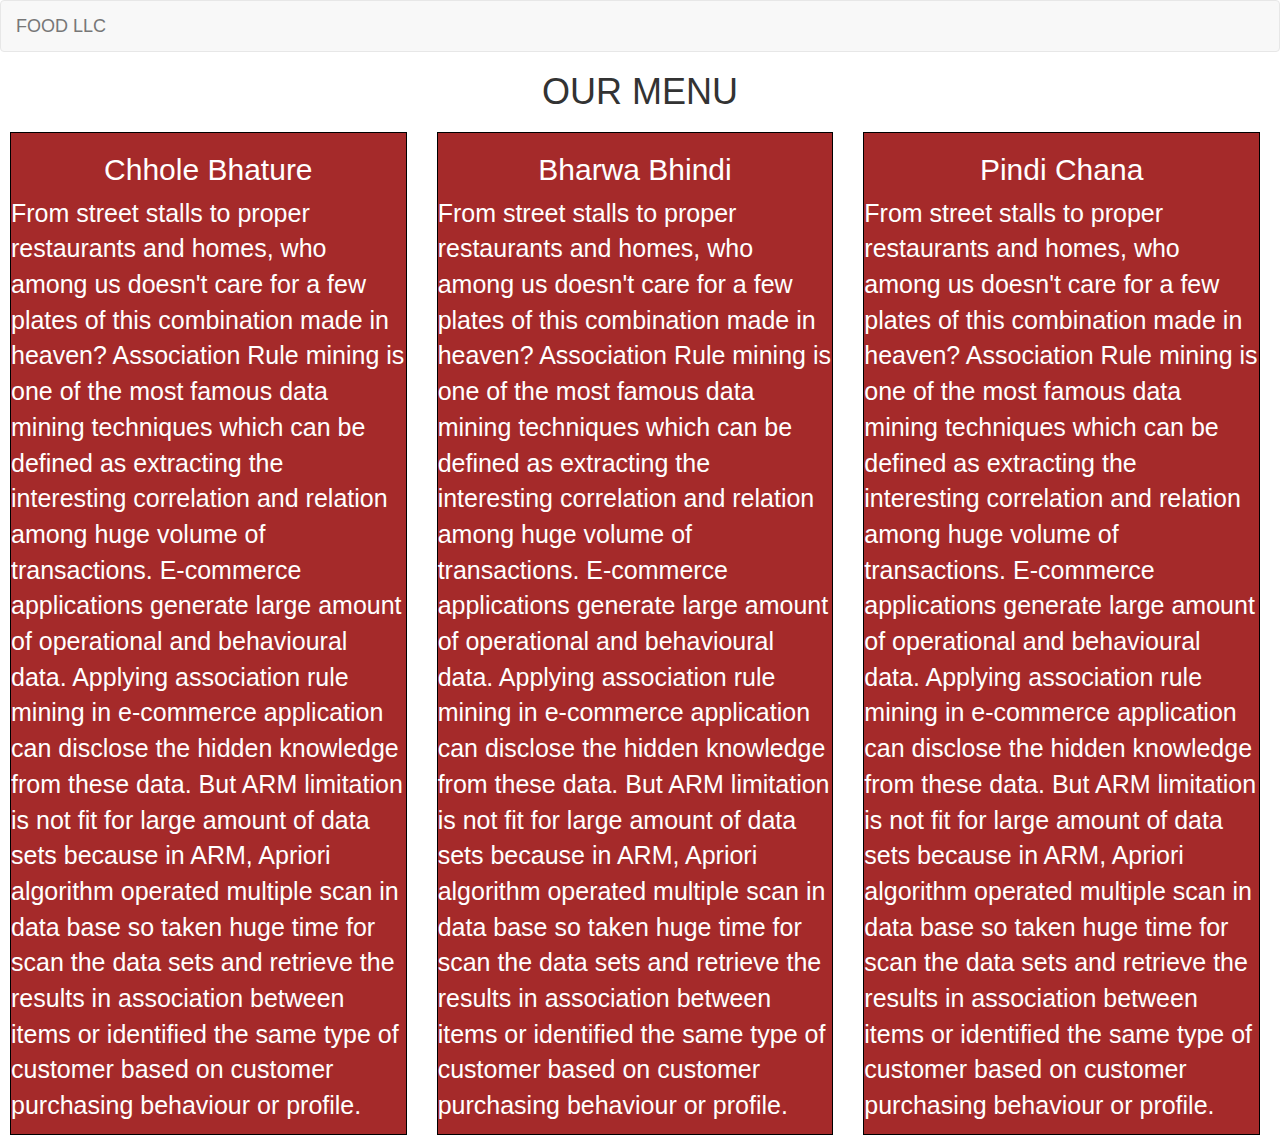
==== module3-sol/index.html @ fdb5313d "Add files via upload" ====
<!DOCTYPE html>
<html lang="en">
<head>
    <meta charset="UTF-8">
    <meta name="viewport" content="width=device-width, initial-scale=1.0">
    <link rel="stylesheet" href="css/main.css">
    <script src="js/new.js"></script>
    <link rel="stylesheet" href="https://maxcdn.bootstrapcdn.com/bootstrap/3.4.1/css/bootstrap.min.css">
    <script src="https://ajax.googleapis.com/ajax/libs/jquery/3.5.1/jquery.min.js"></script>
    <script src="https://maxcdn.bootstrapcdn.com/bootstrap/3.4.1/js/bootstrap.min.js"></script>

    <title>Module 3 Asignment</title>
</head>
<body>
    <!-- <header> -->

        <!-- <div class="left_elemnt"> FOOD LLC</div>
          
        <div class="right_elemnt"><button>hello</button></div> -->
        <nav class="navbar navbar-default">
            <div class="container-fluid">
              <div class="navbar-header">
                <a class="navbar-brand" href="#">FOOD LLC</a>
                <!-- <a href="javascript:void(0);" class="icon" onclick="myFunction()">&#9776;</a> -->
                <button class="icon" onclick="myFunction()"> &#9776;</button>
              </div>
              
              <ul class="navbar-nav " id="myTopnav">
                <li><a href="#">Chhole Bhature</a></li>
                <li><a href="#">Bharwa Bhindi</a></li>
                <li><a href="#">Pindi Chana</a></li>
              </ul>
            </div>
          </nav>

    <!-- </header> -->

    <h1>OUR MENU</h1>
    
      
    <div class="row">
        <div class="col-md-4 col-sm-6 col-xs-12">
            <div class="contain">
                <h2>Chhole Bhature</h2>
                <p>
                    From street stalls to proper restaurants and homes, 
                    who among us doesn't care for a few plates of this 
                    combination made in heaven?
                    Association Rule mining is one of the most famous data 
                    mining techniques which can be defined as extracting the 
                    interesting correlation and relation among huge volume of 
                    transactions. E-commerce applications generate large amount 
                    of operational and behavioural data. Applying association rule 
                    mining in e-commerce application can disclose the hidden knowledge 
                    from these data. But ARM limitation is not fit for large amount 
                    of data sets because in ARM, Apriori algorithm  operated multiple 
                    scan in data base so taken huge time for scan the data sets and retrieve  
                    the results in association between items or identified the same type of 
                    customer based on customer purchasing behaviour or profile.
                </p>
            </div>

        </div>
        <div class="col-md-4 col-sm-6 col-xs-12">
            <div class="contain">
                <h2>Bharwa Bhindi</h2>
                <p>
                    From street stalls to proper restaurants and homes, 
                    who among us doesn't care for a few plates of this 
                    combination made in heaven?
                    Association Rule mining is one of the most famous data 
                    mining techniques which can be defined as extracting the 
                    interesting correlation and relation among huge volume of 
                    transactions. E-commerce applications generate large amount 
                    of operational and behavioural data. Applying association rule 
                    mining in e-commerce application can disclose the hidden knowledge 
                    from these data. But ARM limitation is not fit for large amount 
                    of data sets because in ARM, Apriori algorithm  operated multiple 
                    scan in data base so taken huge time for scan the data sets and retrieve  
                    the results in association between items or identified the same type of 
                    customer based on customer purchasing behaviour or profile.
                </p>
            </div>
        </div>
        <div class="col-md-4 col-sm-12 col-xs-12">
            <div class="contain" >
                <h2>Pindi Chana</h2>
                <p>
                    From street stalls to proper restaurants and homes, 
                    who among us doesn't care for a few plates of this 
                    combination made in heaven?
                    Association Rule mining is one of the most famous data 
                    mining techniques which can be defined as extracting the 
                    interesting correlation and relation among huge volume of 
                    transactions. E-commerce applications generate large amount 
                    of operational and behavioural data. Applying association rule 
                    mining in e-commerce application can disclose the hidden knowledge 
                    from these data. But ARM limitation is not fit for large amount 
                    of data sets because in ARM, Apriori algorithm  operated multiple 
                    scan in data base so taken huge time for scan the data sets and retrieve  
                    the results in association between items or identified the same type of 
                    customer based on customer purchasing behaviour or profile.
                </p>
            </div>
        </div>
    </div>
</html>
---- module3-sol/css/main.css ----
*{
	box-sizing:border-box;
	font-size:25px;
} 

.icon{
	float: right;
	display: block;
	display: none;
}

.navbar-nav{
	display: none;
}
li{
	list-style: none;
}

.navbar-default .navbar-nav > li > a{
	text-decoration: none;

}


@media screen and (max-width: 768px){
	.navbar-nav{
		/* display: block; */
	}
	.icon{
		display: block;
	}
}


@media screen and (max-width: 786px) {
	.responsive {
		position: relative;
		display: block;
		display: block;
	  	width: 100%;
	  	text-align: left;
	}
	.responsive .icon {
	  position: absolute;
	  right: 0;
	  top: 0;
	}
	.responsive a {
	  float: none;
	  display: block;
	  text-align: center;
	  text-decoration: none;
	}
	
  }




.row{
    width:100%;
}


h1{
    text-align: center;
}

h2{
    text-align: center;
}


.contain{
	border: 1px solid black;
	background-color:#A52A2A;
	width:100%;
	margin-right:auto;
	margin-left:auto;
	font-family:Helvetica;
    color:white;
    margin: 10px;
}
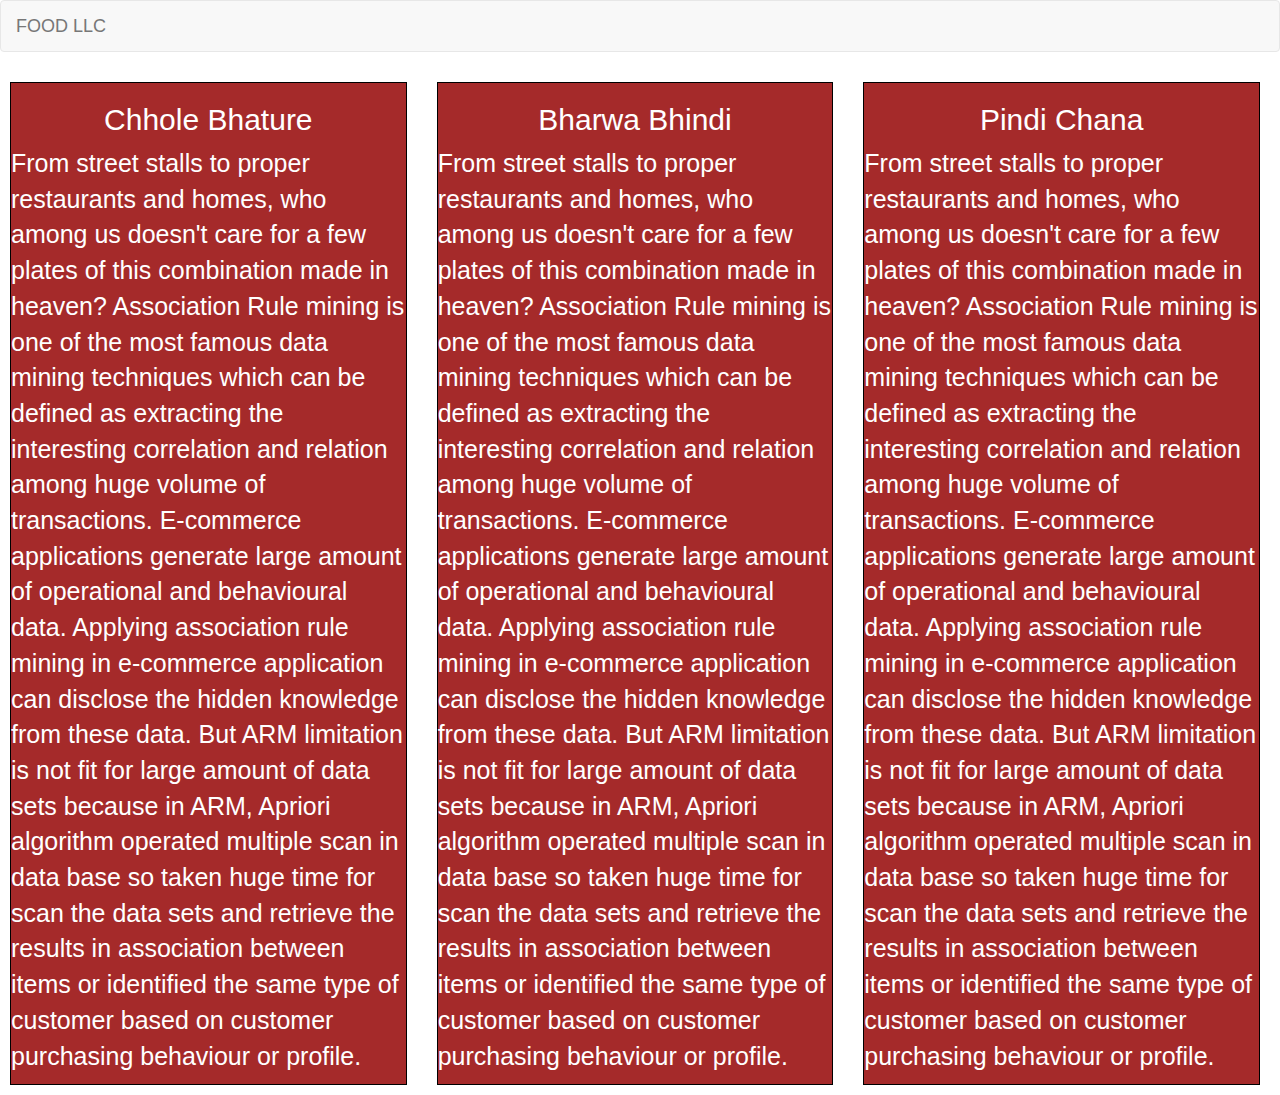
==== commit 11971d43: "Update index.html" ====
--- a/module3-sol/index.html
+++ b/module3-sol/index.html
@@ -35,7 +35,7 @@
 
     <!-- </header> -->
 
-    <h1>OUR MENU</h1>
+    <div class="main-title"OUR MENU</div>
     
       
     <div class="row">
@@ -104,4 +104,4 @@
             </div>
         </div>
     </div>
-</html>+</html>
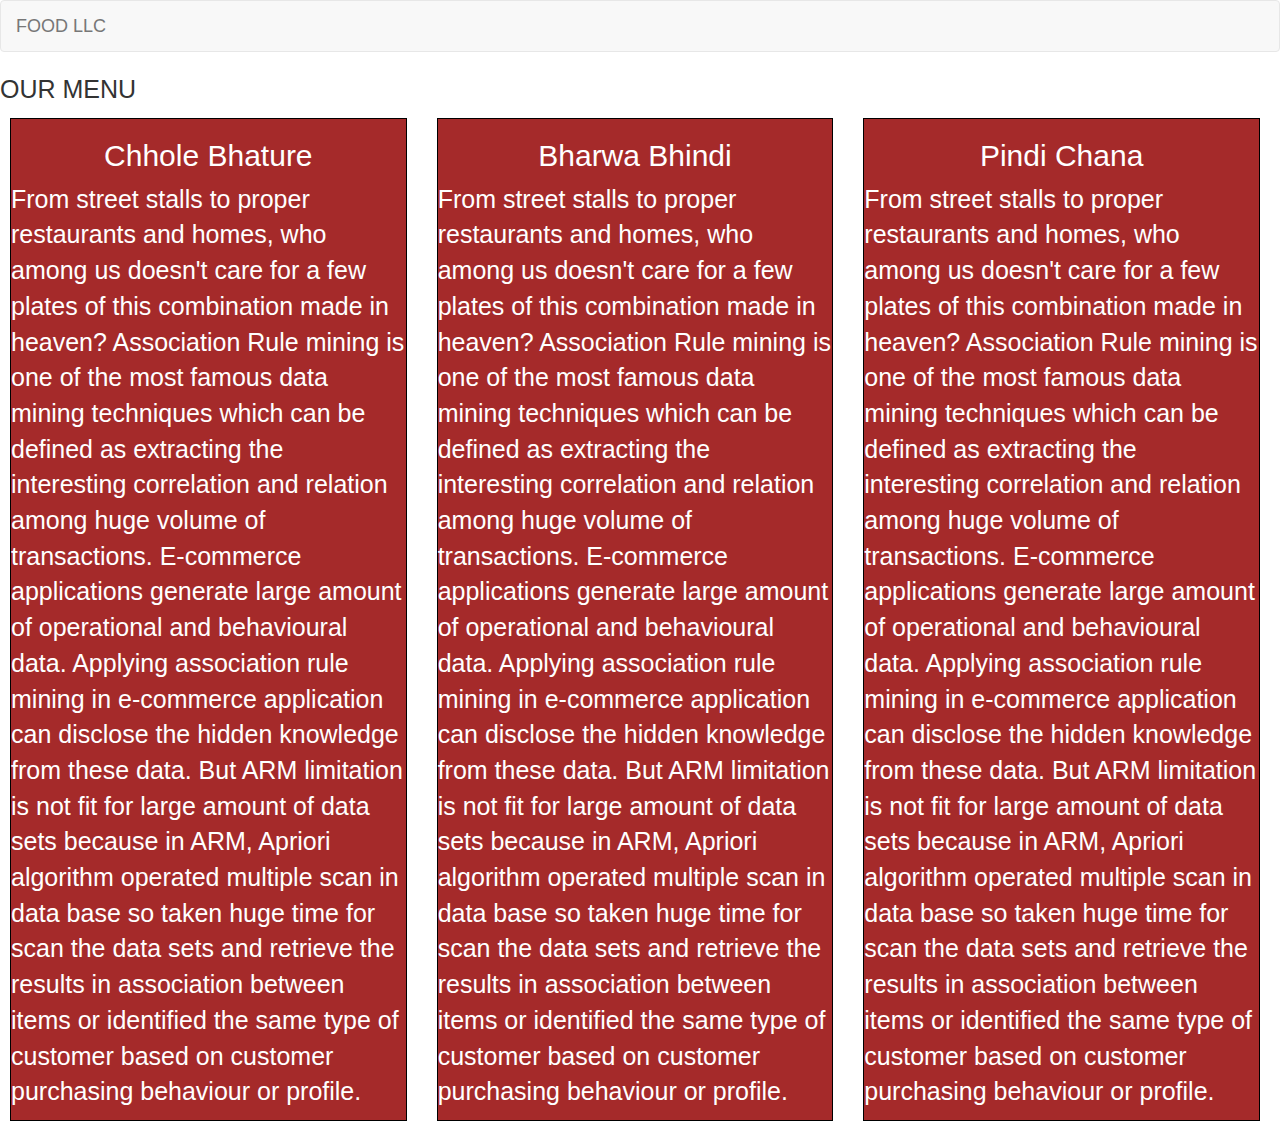
==== commit 02ddc307: "Update index.html" ====
--- a/module3-sol/index.html
+++ b/module3-sol/index.html
@@ -35,7 +35,7 @@
 
     <!-- </header> -->
 
-    <div class="main-title"OUR MENU</div>
+    <div class="main-title">OUR MENU</div>
     
       
     <div class="row">
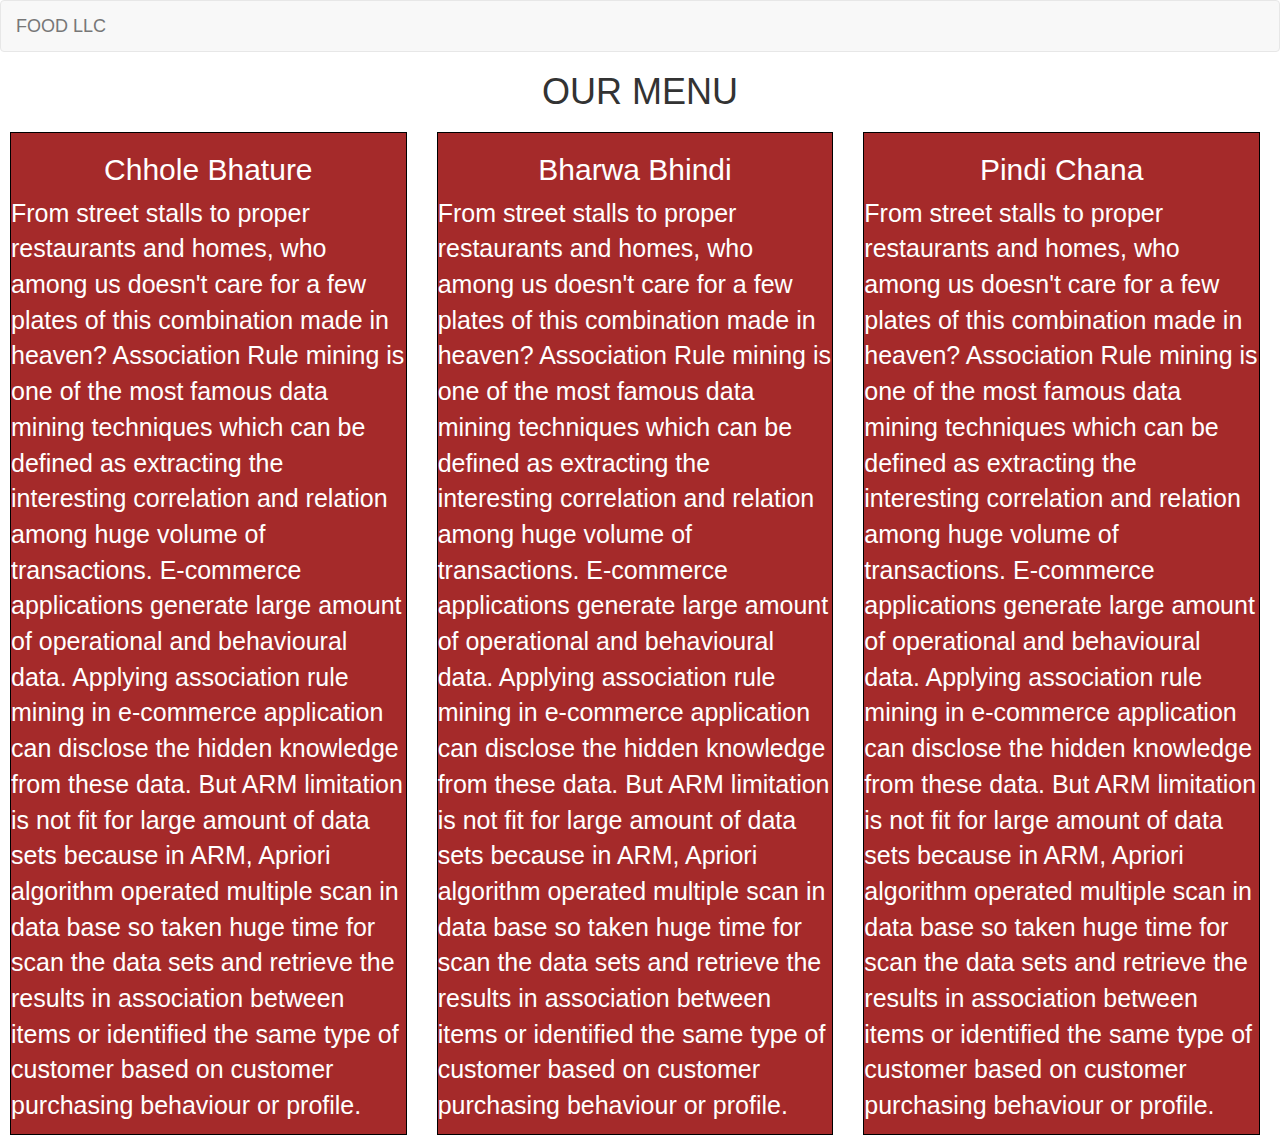
==== commit b363ae8c: "Update index.html" ====
--- a/module3-sol/index.html
+++ b/module3-sol/index.html
@@ -35,7 +35,7 @@
 
     <!-- </header> -->
 
-    <div class="main-title">OUR MENU</div>
+   <h1>OUR MENU</h1>
     
       
     <div class="row">
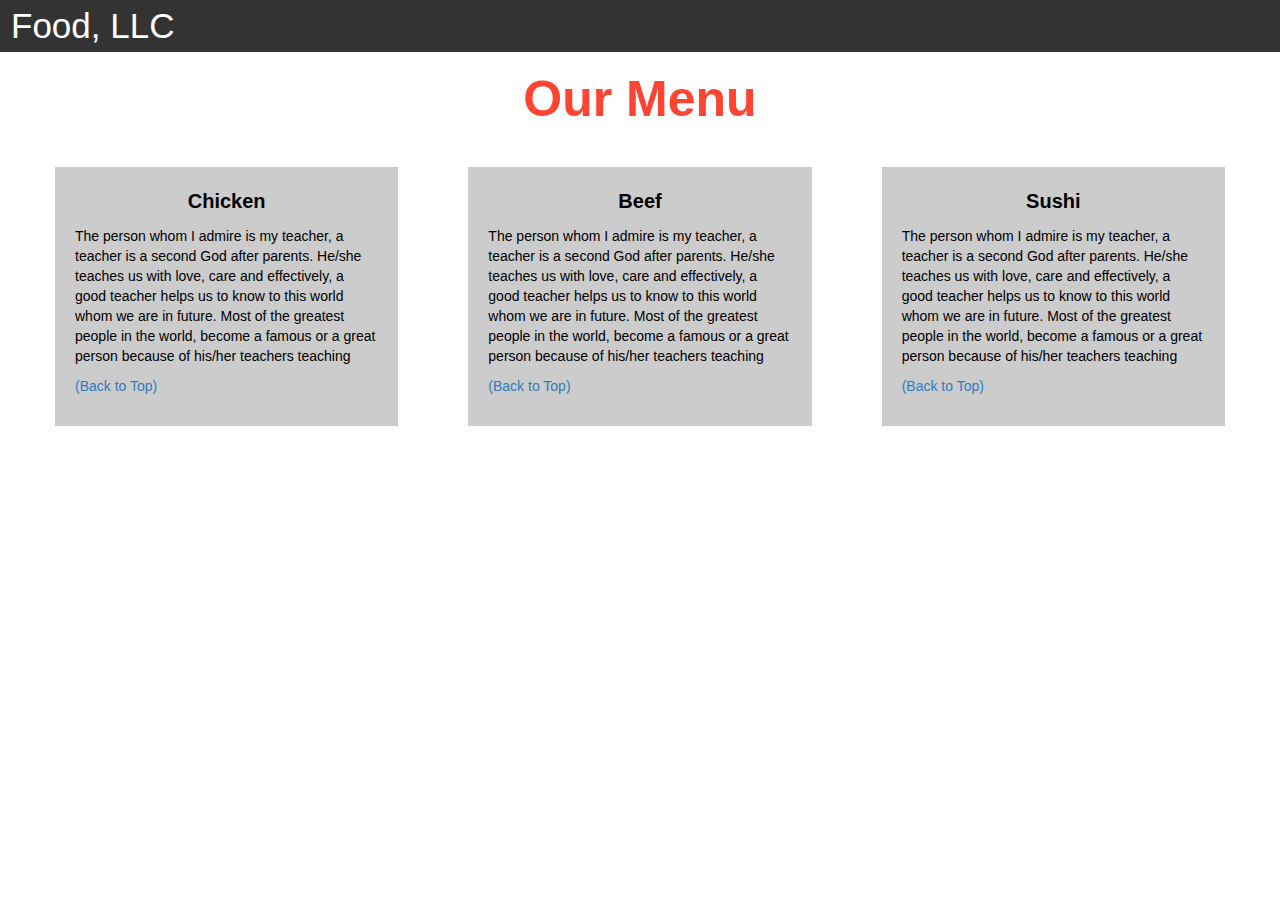
==== commit a24bef1c: "Update index.html" ====
--- a/module3-sol/index.html
+++ b/module3-sol/index.html
@@ -1,107 +1,66 @@
-<!DOCTYPE html>
-<html lang="en">
-<head>
-    <meta charset="UTF-8">
-    <meta name="viewport" content="width=device-width, initial-scale=1.0">
-    <link rel="stylesheet" href="css/main.css">
-    <script src="js/new.js"></script>
-    <link rel="stylesheet" href="https://maxcdn.bootstrapcdn.com/bootstrap/3.4.1/css/bootstrap.min.css">
-    <script src="https://ajax.googleapis.com/ajax/libs/jquery/3.5.1/jquery.min.js"></script>
-    <script src="https://maxcdn.bootstrapcdn.com/bootstrap/3.4.1/js/bootstrap.min.js"></script>
+<html>
+	<head> 
+		<title>Module-3 Assignment</title> 
+		<meta name="viewport" content="width=device-width, initial-scale=1"> 
+		<link rel="stylesheet" href="https://maxcdn.bootstrapcdn.com/bootstrap/3.3.7/css/bootstrap.min.css">
+		<script src="https://ajax.googleapis.com/ajax/libs/jquery/3.3.1/jquery.min.js"></script> 
+		<script src="https://maxcdn.bootstrapcdn.com/bootstrap/3.3.7/js/bootstrap.min.js"></script> 
+	    <link rel="stylesheet" type="text/css" href="css/main.css"> 
+    </head> 
+<body> 
+	<nav class="navbar" id="top"> 
+		<div class="container-fluid"> 
+			<div class="navbar-header"> 
+				<button type="button" class="navbar-toggle" data-toggle="collapse" data-target="#myNavbar"> 
+					<span class="icon-bar"></span> 
+					<span class="icon-bar"></span> 
+					<span class="icon-bar"></span> 
+				</button> 
+     			<a class="navbar-brand" href="#">Food, LLC</a>
+			</div> 
 
-    <title>Module 3 Asignment</title>
-</head>
-<body>
-    <!-- <header> -->
+			<div class="collapse" id="myNavbar"> 
+				<ul class="nav navbar-nav visible-xs"> 
+					<li><a class="menu-item" href="#">Chicken</a></li>
+					<li><a class="menu-item" href="#">Beef</a></li> 
+					<li><a class="menu-item" href="#">Sushi</a></li> 
+				</ul> 
+			</div>
+		</div>
+	</nav> 
 
-        <!-- <div class="left_elemnt"> FOOD LLC</div>
-          
-        <div class="right_elemnt"><button>hello</button></div> -->
-        <nav class="navbar navbar-default">
-            <div class="container-fluid">
-              <div class="navbar-header">
-                <a class="navbar-brand" href="#">FOOD LLC</a>
-                <!-- <a href="javascript:void(0);" class="icon" onclick="myFunction()">&#9776;</a> -->
-                <button class="icon" onclick="myFunction()"> &#9776;</button>
-              </div>
-              
-              <ul class="navbar-nav " id="myTopnav">
-                <li><a href="#">Chhole Bhature</a></li>
-                <li><a href="#">Bharwa Bhindi</a></li>
-                <li><a href="#">Pindi Chana</a></li>
-              </ul>
-            </div>
-          </nav>
-
-    <!-- </header> -->
-
-   <h1>OUR MENU</h1>
+	<h1 class="main-title">Our Menu</h1> 
     
       
-    <div class="row">
-        <div class="col-md-4 col-sm-6 col-xs-12">
-            <div class="contain">
-                <h2>Chhole Bhature</h2>
-                <p>
-                    From street stalls to proper restaurants and homes, 
-                    who among us doesn't care for a few plates of this 
-                    combination made in heaven?
-                    Association Rule mining is one of the most famous data 
-                    mining techniques which can be defined as extracting the 
-                    interesting correlation and relation among huge volume of 
-                    transactions. E-commerce applications generate large amount 
-                    of operational and behavioural data. Applying association rule 
-                    mining in e-commerce application can disclose the hidden knowledge 
-                    from these data. But ARM limitation is not fit for large amount 
-                    of data sets because in ARM, Apriori algorithm  operated multiple 
-                    scan in data base so taken huge time for scan the data sets and retrieve  
-                    the results in association between items or identified the same type of 
-                    customer based on customer purchasing behaviour or profile.
-                </p>
-            </div>
+    <div class="row"> 
+		<div class="col-lg-4 col-md-6 col-sm-12"> 
+			<div class="content-box"> 
+				<p class="item-name">Chicken</p> 
+                <p>The person whom I admire is my teacher, a teacher is a second God after parents. He/she teaches us with love, care and effectively, a good teacher helps us to know to this world whom we are in future. Most of the greatest people in the world, become a famous or a great person because of his/her teachers teaching</p>
+				<a href="#top">(Back to Top)</a>
+			    </p> 
+			</div>
+		</div> 
 
+        <div class="col-lg-4 col-md-6 col-sm-12"> 
+        	<div class="content-box"> 
+        		<p class="item-name">Beef</p> 
+                <p>The person whom I admire is my teacher, a teacher is a second God after parents. He/she teaches us with love, care and effectively, a good teacher helps us to know to this world whom we are in future. Most of the greatest people in the world, become a famous or a great person because of his/her teachers teaching</p>
+
+        		<a href="#top">(Back to Top)</a>
+        		</p> 
+        	</div> 
         </div>
-        <div class="col-md-4 col-sm-6 col-xs-12">
-            <div class="contain">
-                <h2>Bharwa Bhindi</h2>
-                <p>
-                    From street stalls to proper restaurants and homes, 
-                    who among us doesn't care for a few plates of this 
-                    combination made in heaven?
-                    Association Rule mining is one of the most famous data 
-                    mining techniques which can be defined as extracting the 
-                    interesting correlation and relation among huge volume of 
-                    transactions. E-commerce applications generate large amount 
-                    of operational and behavioural data. Applying association rule 
-                    mining in e-commerce application can disclose the hidden knowledge 
-                    from these data. But ARM limitation is not fit for large amount 
-                    of data sets because in ARM, Apriori algorithm  operated multiple 
-                    scan in data base so taken huge time for scan the data sets and retrieve  
-                    the results in association between items or identified the same type of 
-                    customer based on customer purchasing behaviour or profile.
-                </p>
-            </div>
-        </div>
-        <div class="col-md-4 col-sm-12 col-xs-12">
-            <div class="contain" >
-                <h2>Pindi Chana</h2>
-                <p>
-                    From street stalls to proper restaurants and homes, 
-                    who among us doesn't care for a few plates of this 
-                    combination made in heaven?
-                    Association Rule mining is one of the most famous data 
-                    mining techniques which can be defined as extracting the 
-                    interesting correlation and relation among huge volume of 
-                    transactions. E-commerce applications generate large amount 
-                    of operational and behavioural data. Applying association rule 
-                    mining in e-commerce application can disclose the hidden knowledge 
-                    from these data. But ARM limitation is not fit for large amount 
-                    of data sets because in ARM, Apriori algorithm  operated multiple 
-                    scan in data base so taken huge time for scan the data sets and retrieve  
-                    the results in association between items or identified the same type of 
-                    customer based on customer purchasing behaviour or profile.
-                </p>
-            </div>
-        </div>
-    </div>
+
+        <div class="col-lg-4 col-md-12 col-sm-12"> 
+        	<div class="content-box"> 
+        		<p class="item-name">Sushi</p> 
+                 <p>The person whom I admire is my teacher, a teacher is a second God after parents. He/she teaches us with love, care and effectively, a good teacher helps us to know to this world whom we are in future. Most of the greatest people in the world, become a famous or a great person because of his/her teachers teaching</p>
+
+        		<a href="#top">(Back to Top)</a>
+        	    </p> 
+        	</div> 
+        </div> 
+    </div> 
+</body>
 </html>
--- a/module3-sol/css/main.css
+++ b/module3-sol/css/main.css
@@ -1,84 +1,81 @@
-*{
-	box-sizing:border-box;
-	font-size:25px;
+.container-fluid{ 
+	margin: 0; padding: 0;
+	} 
+
+.navbar{
+    border-radius: 0px; 
+    background-color: rgba(0,0,0,0.8);
+    } 
+
+.navbar-brand{
+    font-size: 35px; 
+    color: white; 
+    padding-left: 25px;
+    } 
+
+.navbar-brand:hover{ 
+	color: white;
+	} 
+
+.nav{ 
+	margin: 0; 
+	padding: 0;
+	} 
+
+.navbar-nav{ 
+	font-size: 25px; 
+	text-align: center; 
+	margin: 0; 
+	padding: 0;
+	} 
+
+.navbar-toggle{ 
+	border: 2px solid white; 
+	margin-right: 25px;
+	} 
+
+.icon-bar{ 
+	background-color: white;
+	} 
+
+.main-title{ 
+	margin-bottom: 15px; 
+	text-align: center; 
+	color: #ff4532; 
+	font-size: 50px; 
+	font-family: "Comic Sans MS", cursive, sans-serif; 
+	font-weight: bold;
+	} 
+
+li{ 
+	box-sizing: border-box;
+	 width: 100%;
 } 
 
-.icon{
-	float: right;
-	display: block;
-	display: none;
+.menu-item{ 
+	padding: 0; margin: 0; width: 100%; background-color: white; border-bottom: 1px solid black; color: black; display: block;}
+
+.menu-item:hover{
+	 background-color: rgba(0,0,0,0.9); 
+	 color: rgba(0,0,0,0.4);
+	 } 
+
+.row{ 
+	margin: 20px;
+} 
+
+.content-box{
+	    margin: 20px; 
+	    width: auto; 
+	    height: auto; 
+	    color: black; 
+	    background-color: rgba(0,0,0,0.2); 
+	    font-family: "Comic Sans MS", cursive, sans-serif; 
+	    padding: 20px;
+} 
+
+.item-name{
+	   text-align: center;
+	   font-size: 20px; 
+	   font-weight: bold;
 }
-
-.navbar-nav{
-	display: none;
-}
-li{
-	list-style: none;
-}
-
-.navbar-default .navbar-nav > li > a{
-	text-decoration: none;
-
-}
-
-
-@media screen and (max-width: 768px){
-	.navbar-nav{
-		/* display: block; */
-	}
-	.icon{
-		display: block;
-	}
-}
-
-
-@media screen and (max-width: 786px) {
-	.responsive {
-		position: relative;
-		display: block;
-		display: block;
-	  	width: 100%;
-	  	text-align: left;
-	}
-	.responsive .icon {
-	  position: absolute;
-	  right: 0;
-	  top: 0;
-	}
-	.responsive a {
-	  float: none;
-	  display: block;
-	  text-align: center;
-	  text-decoration: none;
-	}
-	
-  }
-
-
-
-
-.row{
-    width:100%;
-}
-
-
-h1{
-    text-align: center;
-}
-
-h2{
-    text-align: center;
-}
-
-
-.contain{
-	border: 1px solid black;
-	background-color:#A52A2A;
-	width:100%;
-	margin-right:auto;
-	margin-left:auto;
-	font-family:Helvetica;
-    color:white;
-    margin: 10px;
-}
-
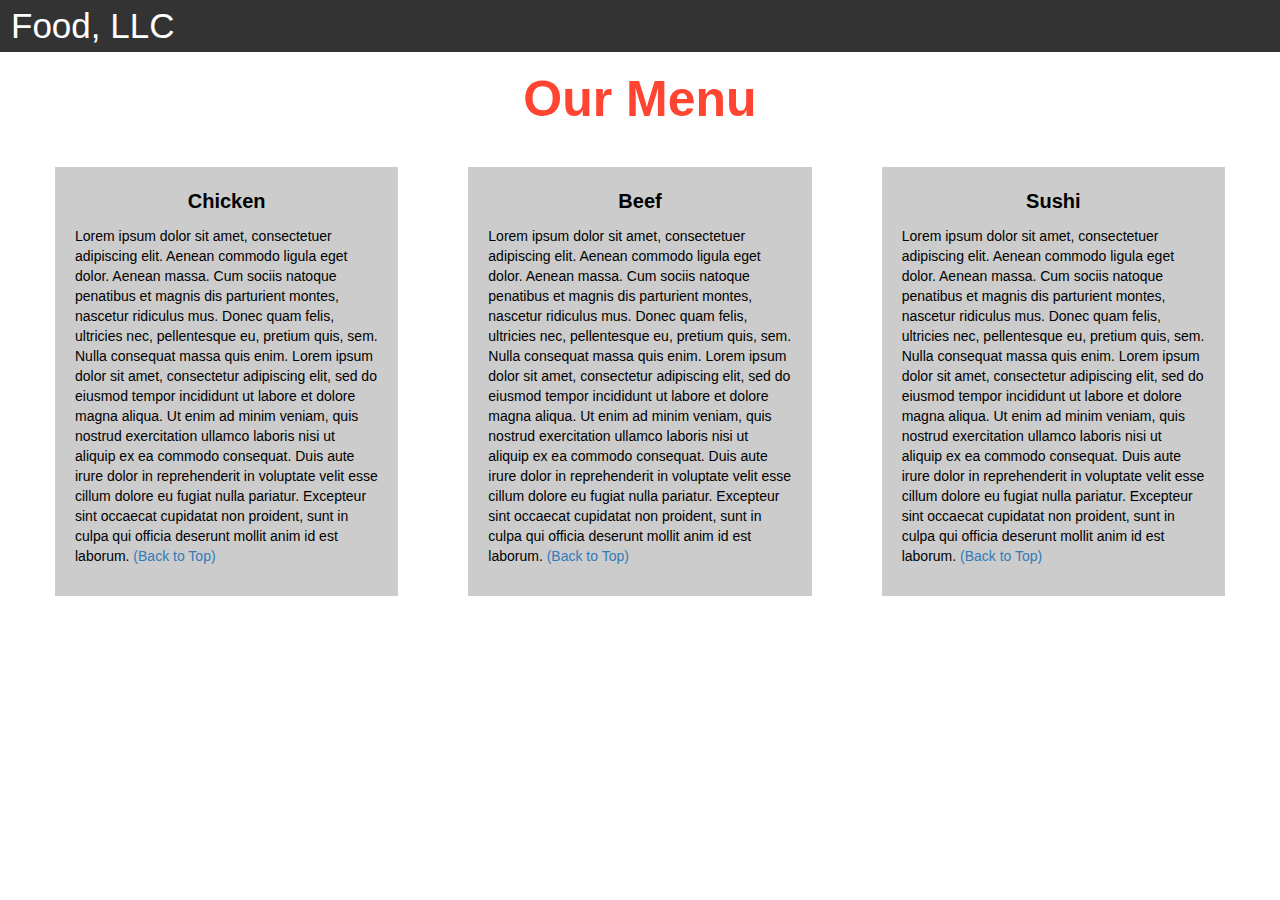
==== commit 41f398f4: "Add files via upload" ====
--- a/module3-sol/index.html
+++ b/module3-sol/index.html
@@ -36,7 +36,7 @@
 		<div class="col-lg-4 col-md-6 col-sm-12"> 
 			<div class="content-box"> 
 				<p class="item-name">Chicken</p> 
-                <p>The person whom I admire is my teacher, a teacher is a second God after parents. He/she teaches us with love, care and effectively, a good teacher helps us to know to this world whom we are in future. Most of the greatest people in the world, become a famous or a great person because of his/her teachers teaching</p>
+				<p>Lorem ipsum dolor sit amet, consectetuer adipiscing elit. Aenean commodo ligula eget dolor. Aenean massa. Cum sociis natoque penatibus et magnis dis parturient montes, nascetur ridiculus mus. Donec quam felis, ultricies nec, pellentesque eu, pretium quis, sem. Nulla consequat massa quis enim. Lorem ipsum dolor sit amet, consectetur adipiscing elit, sed do eiusmod tempor incididunt ut labore et dolore magna aliqua. Ut enim ad minim veniam, quis nostrud exercitation ullamco laboris nisi ut aliquip ex ea commodo consequat. Duis aute irure dolor in reprehenderit in voluptate velit esse cillum dolore eu fugiat nulla pariatur. Excepteur sint occaecat cupidatat non proident, sunt in culpa qui officia deserunt mollit anim id est laborum.
 				<a href="#top">(Back to Top)</a>
 			    </p> 
 			</div>
@@ -45,8 +45,7 @@
         <div class="col-lg-4 col-md-6 col-sm-12"> 
         	<div class="content-box"> 
         		<p class="item-name">Beef</p> 
-                <p>The person whom I admire is my teacher, a teacher is a second God after parents. He/she teaches us with love, care and effectively, a good teacher helps us to know to this world whom we are in future. Most of the greatest people in the world, become a famous or a great person because of his/her teachers teaching</p>
-
+        		<p>Lorem ipsum dolor sit amet, consectetuer adipiscing elit. Aenean commodo ligula eget dolor. Aenean massa. Cum sociis natoque penatibus et magnis dis parturient montes, nascetur ridiculus mus. Donec quam felis, ultricies nec, pellentesque eu, pretium quis, sem. Nulla consequat massa quis enim. Lorem ipsum dolor sit amet, consectetur adipiscing elit, sed do eiusmod tempor incididunt ut labore et dolore magna aliqua. Ut enim ad minim veniam, quis nostrud exercitation ullamco laboris nisi ut aliquip ex ea commodo consequat. Duis aute irure dolor in reprehenderit in voluptate velit esse cillum dolore eu fugiat nulla pariatur. Excepteur sint occaecat cupidatat non proident, sunt in culpa qui officia deserunt mollit anim id est laborum.
         		<a href="#top">(Back to Top)</a>
         		</p> 
         	</div> 
@@ -55,12 +54,11 @@
         <div class="col-lg-4 col-md-12 col-sm-12"> 
         	<div class="content-box"> 
         		<p class="item-name">Sushi</p> 
-                 <p>The person whom I admire is my teacher, a teacher is a second God after parents. He/she teaches us with love, care and effectively, a good teacher helps us to know to this world whom we are in future. Most of the greatest people in the world, become a famous or a great person because of his/her teachers teaching</p>
-
+        		<p>Lorem ipsum dolor sit amet, consectetuer adipiscing elit. Aenean commodo ligula eget dolor. Aenean massa. Cum sociis natoque penatibus et magnis dis parturient montes, nascetur ridiculus mus. Donec quam felis, ultricies nec, pellentesque eu, pretium quis, sem. Nulla consequat massa quis enim. Lorem ipsum dolor sit amet, consectetur adipiscing elit, sed do eiusmod tempor incididunt ut labore et dolore magna aliqua. Ut enim ad minim veniam, quis nostrud exercitation ullamco laboris nisi ut aliquip ex ea commodo consequat. Duis aute irure dolor in reprehenderit in voluptate velit esse cillum dolore eu fugiat nulla pariatur. Excepteur sint occaecat cupidatat non proident, sunt in culpa qui officia deserunt mollit anim id est laborum.
         		<a href="#top">(Back to Top)</a>
         	    </p> 
         	</div> 
         </div> 
     </div> 
 </body>
-</html>
+</html>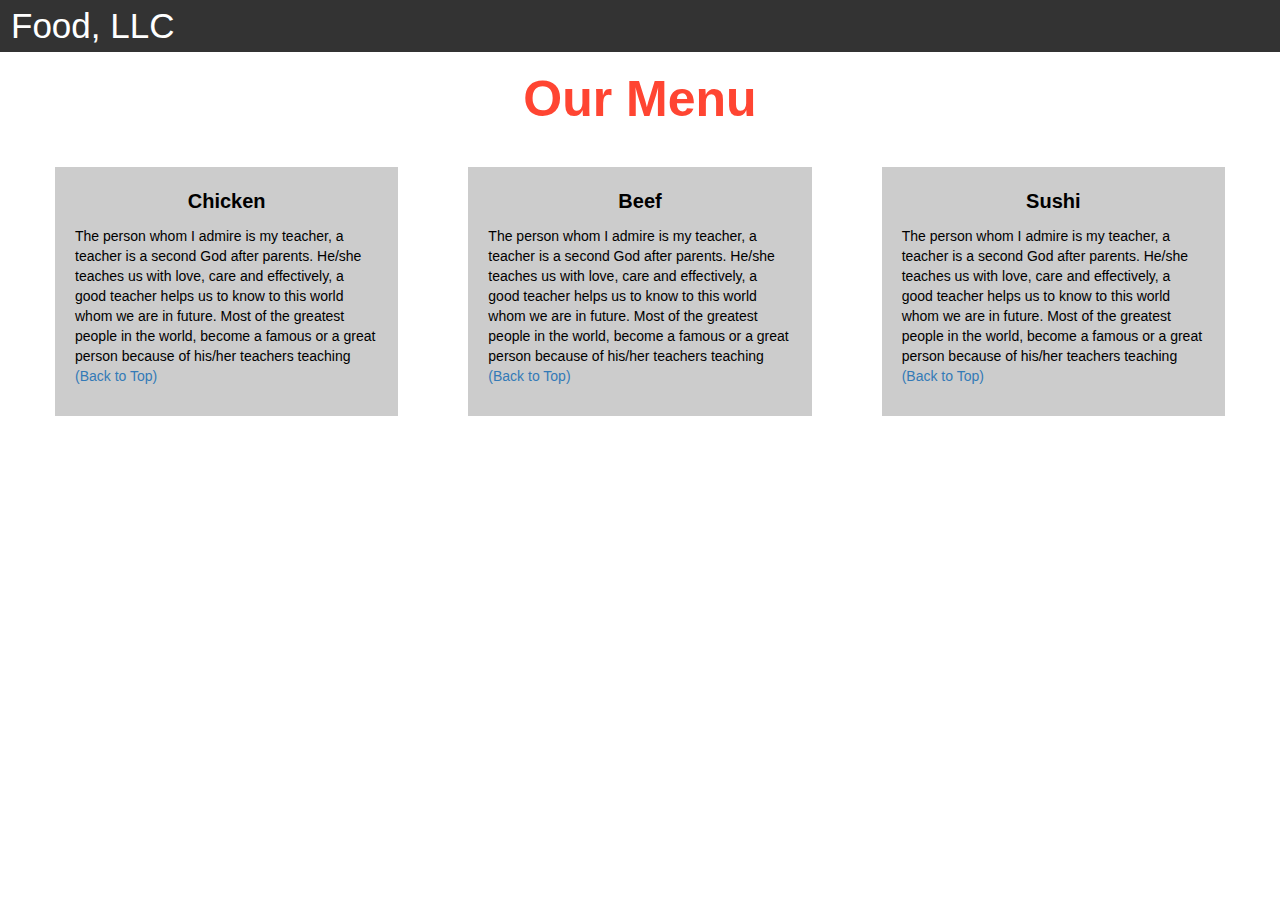
==== commit 5c9e485a: "Update index.html" ====
--- a/module3-sol/index.html
+++ b/module3-sol/index.html
@@ -36,7 +36,7 @@
 		<div class="col-lg-4 col-md-6 col-sm-12"> 
 			<div class="content-box"> 
 				<p class="item-name">Chicken</p> 
-				<p>Lorem ipsum dolor sit amet, consectetuer adipiscing elit. Aenean commodo ligula eget dolor. Aenean massa. Cum sociis natoque penatibus et magnis dis parturient montes, nascetur ridiculus mus. Donec quam felis, ultricies nec, pellentesque eu, pretium quis, sem. Nulla consequat massa quis enim. Lorem ipsum dolor sit amet, consectetur adipiscing elit, sed do eiusmod tempor incididunt ut labore et dolore magna aliqua. Ut enim ad minim veniam, quis nostrud exercitation ullamco laboris nisi ut aliquip ex ea commodo consequat. Duis aute irure dolor in reprehenderit in voluptate velit esse cillum dolore eu fugiat nulla pariatur. Excepteur sint occaecat cupidatat non proident, sunt in culpa qui officia deserunt mollit anim id est laborum.
+				<p>The person whom I admire is my teacher, a teacher is a second God after parents. He/she teaches us with love, care and effectively, a good teacher helps us to know to this world whom we are in future. Most of the greatest people in the world, become a famous or a great person because of his/her teachers teaching
 				<a href="#top">(Back to Top)</a>
 			    </p> 
 			</div>
@@ -45,8 +45,8 @@
         <div class="col-lg-4 col-md-6 col-sm-12"> 
         	<div class="content-box"> 
         		<p class="item-name">Beef</p> 
-        		<p>Lorem ipsum dolor sit amet, consectetuer adipiscing elit. Aenean commodo ligula eget dolor. Aenean massa. Cum sociis natoque penatibus et magnis dis parturient montes, nascetur ridiculus mus. Donec quam felis, ultricies nec, pellentesque eu, pretium quis, sem. Nulla consequat massa quis enim. Lorem ipsum dolor sit amet, consectetur adipiscing elit, sed do eiusmod tempor incididunt ut labore et dolore magna aliqua. Ut enim ad minim veniam, quis nostrud exercitation ullamco laboris nisi ut aliquip ex ea commodo consequat. Duis aute irure dolor in reprehenderit in voluptate velit esse cillum dolore eu fugiat nulla pariatur. Excepteur sint occaecat cupidatat non proident, sunt in culpa qui officia deserunt mollit anim id est laborum.
-        		<a href="#top">(Back to Top)</a>
+			<p>The person whom I admire is my teacher, a teacher is a second God after parents. He/she teaches us with love, care and effectively, a good teacher helps us to know to this world whom we are in future. Most of the greatest people in the world, become a famous or a great person because of his/her teachers teaching
+			<a href="#top">(Back to Top)</a>
         		</p> 
         	</div> 
         </div>
@@ -54,11 +54,11 @@
         <div class="col-lg-4 col-md-12 col-sm-12"> 
         	<div class="content-box"> 
         		<p class="item-name">Sushi</p> 
-        		<p>Lorem ipsum dolor sit amet, consectetuer adipiscing elit. Aenean commodo ligula eget dolor. Aenean massa. Cum sociis natoque penatibus et magnis dis parturient montes, nascetur ridiculus mus. Donec quam felis, ultricies nec, pellentesque eu, pretium quis, sem. Nulla consequat massa quis enim. Lorem ipsum dolor sit amet, consectetur adipiscing elit, sed do eiusmod tempor incididunt ut labore et dolore magna aliqua. Ut enim ad minim veniam, quis nostrud exercitation ullamco laboris nisi ut aliquip ex ea commodo consequat. Duis aute irure dolor in reprehenderit in voluptate velit esse cillum dolore eu fugiat nulla pariatur. Excepteur sint occaecat cupidatat non proident, sunt in culpa qui officia deserunt mollit anim id est laborum.
-        		<a href="#top">(Back to Top)</a>
+			<p>The person whom I admire is my teacher, a teacher is a second God after parents. He/she teaches us with love, care and effectively, a good teacher helps us to know to this world whom we are in future. Most of the greatest people in the world, become a famous or a great person because of his/her teachers teaching
+			<a href="#top">(Back to Top)</a>
         	    </p> 
         	</div> 
         </div> 
     </div> 
 </body>
-</html>+</html>
--- a/module3-sol/css/main.css
+++ b/module3-sol/css/main.css
@@ -78,4 +78,4 @@
 	   text-align: center;
 	   font-size: 20px; 
 	   font-weight: bold;
-}
+}